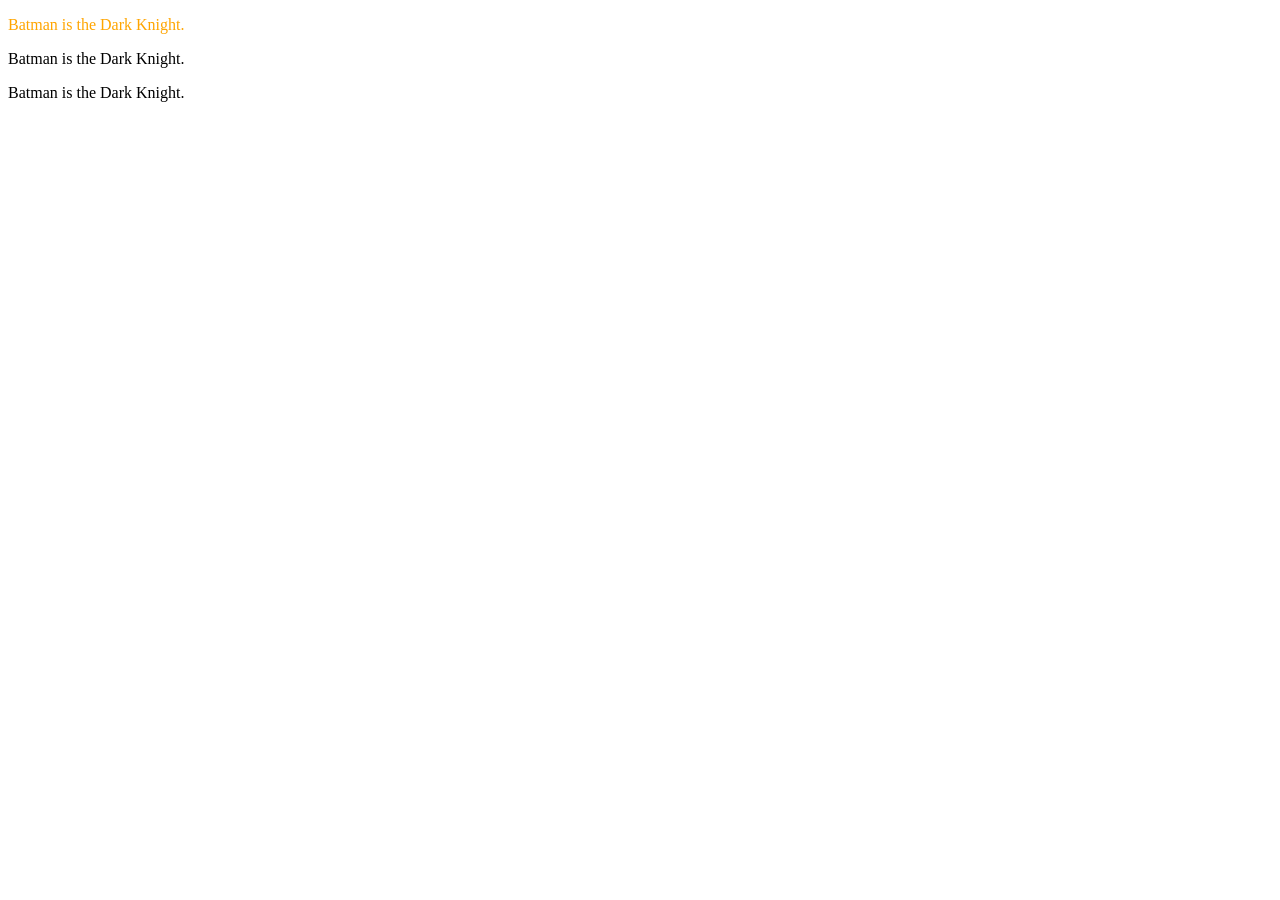
==== CSSBasics/index.html @ 1af925e5 "abcd" ====
<!DOCTYPE html>
<html lang="en">
<head>
    <meta charset="UTF-8">
    <meta name="viewport" content="width=device-width, initial-scale=1.0">
    <title>Document</title>
    <link rel="stylesheet" href="/CSS Basics/style.css">
</head>
<body>
   <p style="color: orange; ">Batman is the Dark Knight.</p>
   <p id="batman">Batman is the Dark Knight.</p>
   <p class="batman2">Batman is the Dark Knight.</p>
</body>
</html>
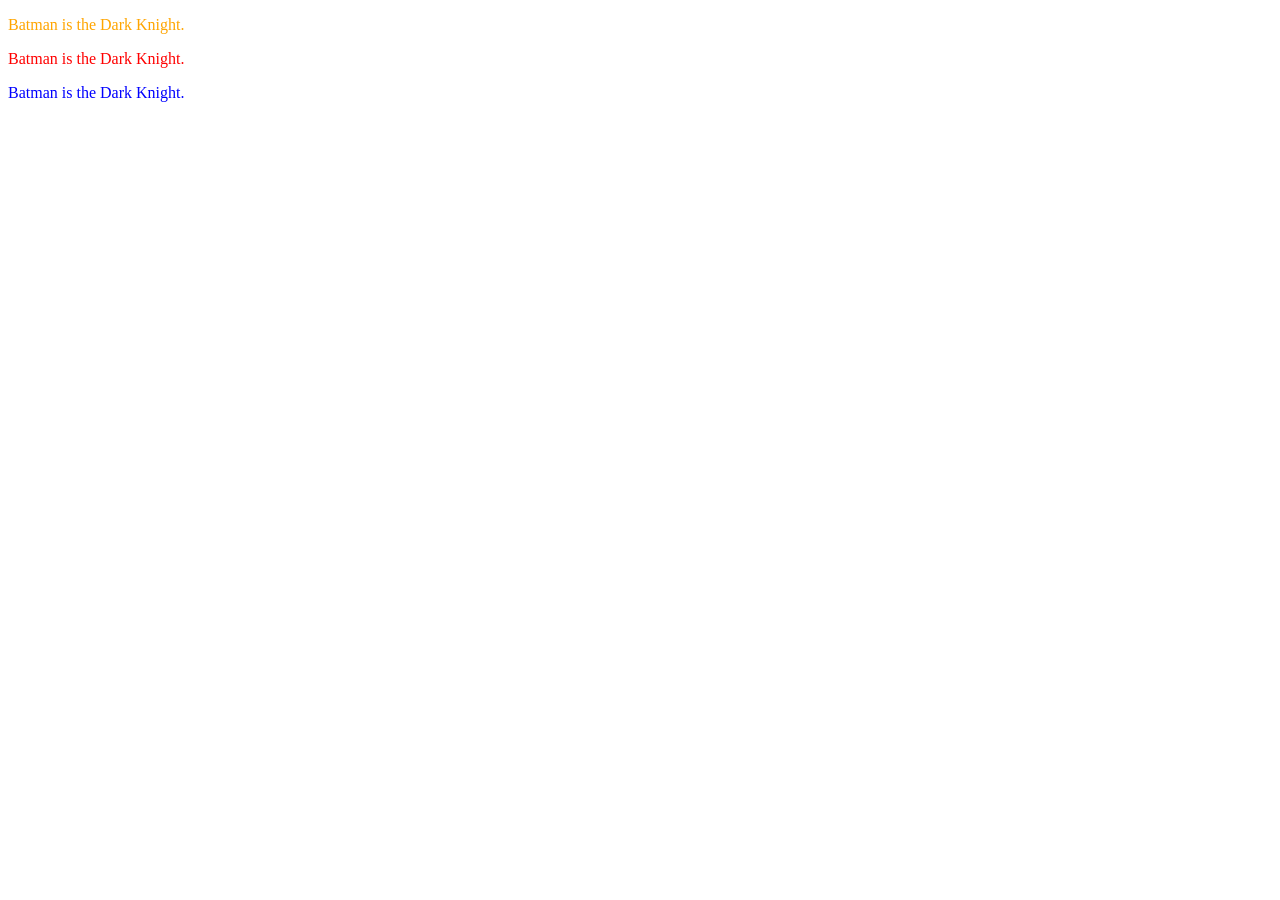
==== commit 4c71ea26: "Fix CSS Basics stylesheet path The page linked /CSS Basics/style.css, but the folder is CSSBasics, s" ====
--- a/CSSBasics/index.html
+++ b/CSSBasics/index.html
@@ -4,7 +4,7 @@
     <meta charset="UTF-8">
     <meta name="viewport" content="width=device-width, initial-scale=1.0">
     <title>Document</title>
-    <link rel="stylesheet" href="/CSS Basics/style.css">
+    <link rel="stylesheet" href="style.css">
 </head>
 <body>
    <p style="color: orange; ">Batman is the Dark Knight.</p>
--- a/CSSBasics/style.css
+++ b/CSSBasics/style.css
@@ -0,0 +1,7 @@
+.batman2{
+    color: blue;
+}
+
+#batman{
+    color: red;
+}   
